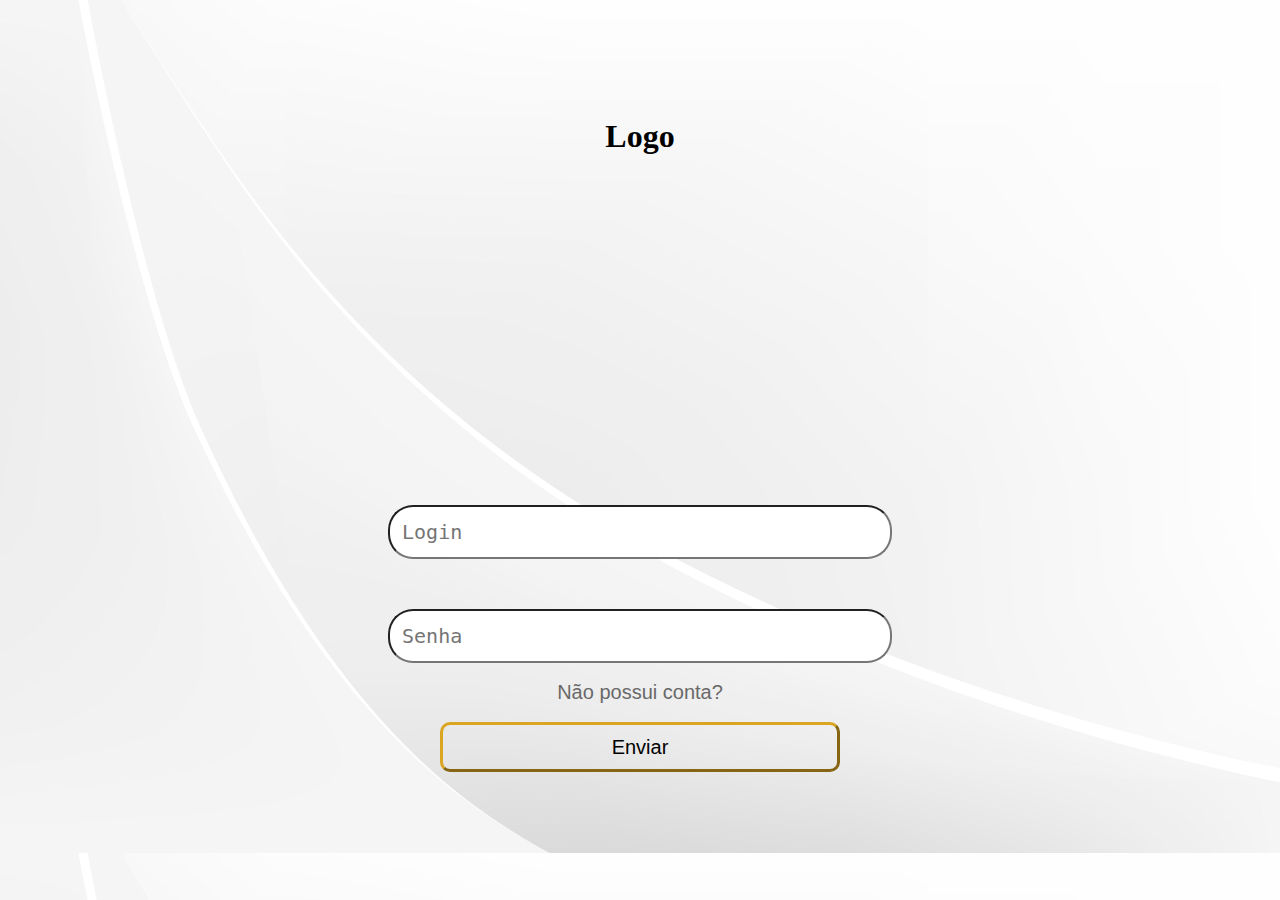
==== index.html @ b0b137ba "first commit" ====
<!DOCTYPE html>
<html lang="en">
<head>
    <meta charset="UTF-8">
    <meta http-equiv="X-UA-Compatible" content="IE=edge">
    <meta name="viewport" content="width=device-width, initial-scale=1.0">
    <title>Advog.com</title>
    <link rel="stylesheet" href="index.css">
    
</head>
<body>
<center>
    <div class="Logo"><img src="img/" alt=""><h1>Logo</h1></div>

    
    
  <div class="tabela">
    <form>
     <input type="text" name="" id="" placeholder=" Login" minlength="20"></input>
     <br>
       <input type="password" placeholder=" Senha" minlength="20"></input>
    </form>
       </div>
       <br>


<a href="login.html">
       <button class="b1">Não possui conta?</button></a> 

<br>
<br>

<a href="inicio.html">
<button class="b2" type="submit">Enviar</button></a>






</center>

</body>
</html>
---- index.css ----
*{
    margin: 0;
    padding: 0;
}
body{
  background: url("img/18220875_v1016-a-07.jpg");
  background-size: cover;
  }

form{
    margin-top: 300px;
}

input {
  margin-top: 50px;
  width: 500px;
  height: 50px;
  border-radius: 25px;
  color: black;
  font-size: 20px;
  font-family: monospace;
}
.Logo{
  margin-top: 100px;
  color: rgb(0, 0, 0);
}
.b2{
    color: black;
    font-family:sans-serif;
    font-size: 20px;
    background-color: transparent;
    width: 400px;
    height: 50px;
    border-color: goldenrod;
    border-width: 3px;
    border-radius: 10px;
}
.b2:hover{
  background-color: white;
  color: black;
}
.b1{
  font-size: 20px;
  font-family:'Gill Sans', 'Gill Sans MT', Calibri, 'Trebuchet MS', sans-serif;
  color: rgb(105, 105, 105);
  background-color: transparent;
  border: none;
}
.b1:hover{
  color: black;
}
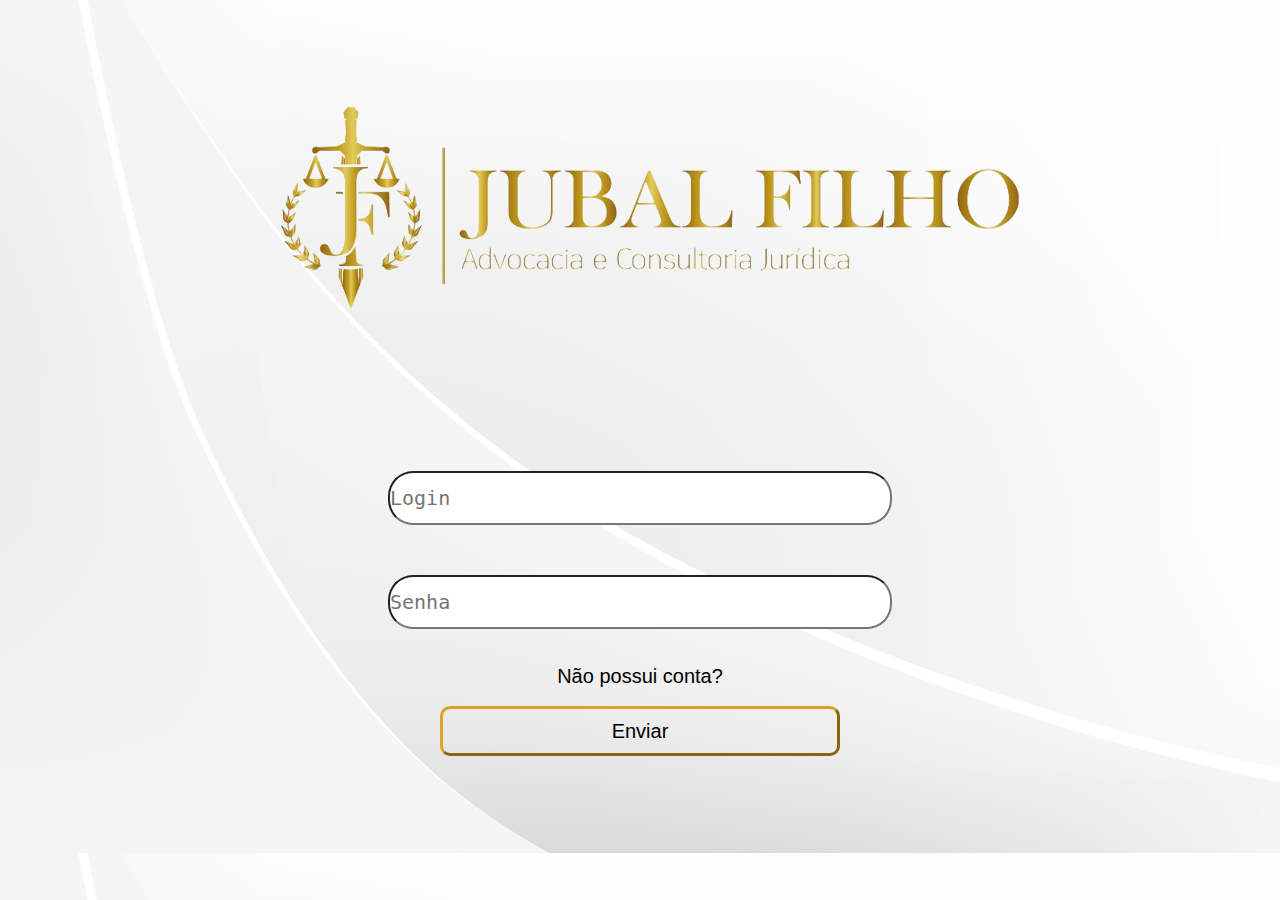
==== commit 720545d3: "Version 1.0" ====
--- a/index.html
+++ b/index.html
@@ -1,44 +1,43 @@
 <!DOCTYPE html>
 <html lang="en">
+
 <head>
-    <meta charset="UTF-8">
-    <meta http-equiv="X-UA-Compatible" content="IE=edge">
-    <meta name="viewport" content="width=device-width, initial-scale=1.0">
-    <title>Advog.com</title>
-    <link rel="stylesheet" href="index.css">
-    
+  <meta charset="UTF-8">
+  <meta http-equiv="X-UA-Compatible" content="IE=edge">
+  <meta name="viewport" content="width=device-width, initial-scale=1.0">
+  <title>Advog.com</title>
+  <link rel="stylesheet" href="index.css">
 </head>
+
 <body>
-<center>
-    <div class="Logo"><img src="img/" alt=""><h1>Logo</h1></div>
+  <center>
+    <div class="Logo"><img src="img/IMG-20230123-WA0002-removebg-preview (1).png" alt=""></div>
 
-    
-    
-  <div class="tabela">
     <form>
-     <input type="text" name="" id="" placeholder=" Login" minlength="20"></input>
-     <br>
-       <input type="password" placeholder=" Senha" minlength="20"></input>
+      <div class="tabela">
+        <input type="text" id="login" placeholder="Login" minlength="10" required></input>
+        <br>
+        <input type="password" id="senha" placeholder="Senha" minlength="5" required></input>
+        <br> <br><br>
+        <button class="b1" ><a href="login.html" style="text-decoration: none; color: black;">Não possui conta?</a></button>  <br><br>
+      </div>
     </form>
-       </div>
-       <br>
+    <button class="b2" type="submit" onclick="validaLogin()">Enviar</button>
 
+    <script>
+      function validaLogin() {
+        const login = document.getElementById("login").value;
+        const senha = document.getElementById("senha").value;
 
-<a href="login.html">
-       <button class="b1">Não possui conta?</button></a> 
+        if (login === "advog" && senha === "12345") {
+          window.location.href = "inicio.html"; // redireciona para outra página se o login e senha forem corretos
+        } else {
+          alert("Login ou senha incorretos"); // exibe um alerta se o login ou senha estiver incorretos
+        }
+      }
+    </script>
 
-<br>
-<br>
+  </center>
+</body>
 
-<a href="inicio.html">
-<button class="b2" type="submit">Enviar</button></a>
-
-
-
-
-
-
-</center>
-
-</body>
-</html>+</html>
--- a/index.css
+++ b/index.css
@@ -8,7 +8,7 @@
   }
 
 form{
-    margin-top: 300px;
+    margin-top: 100px;
 }
 
 input {
